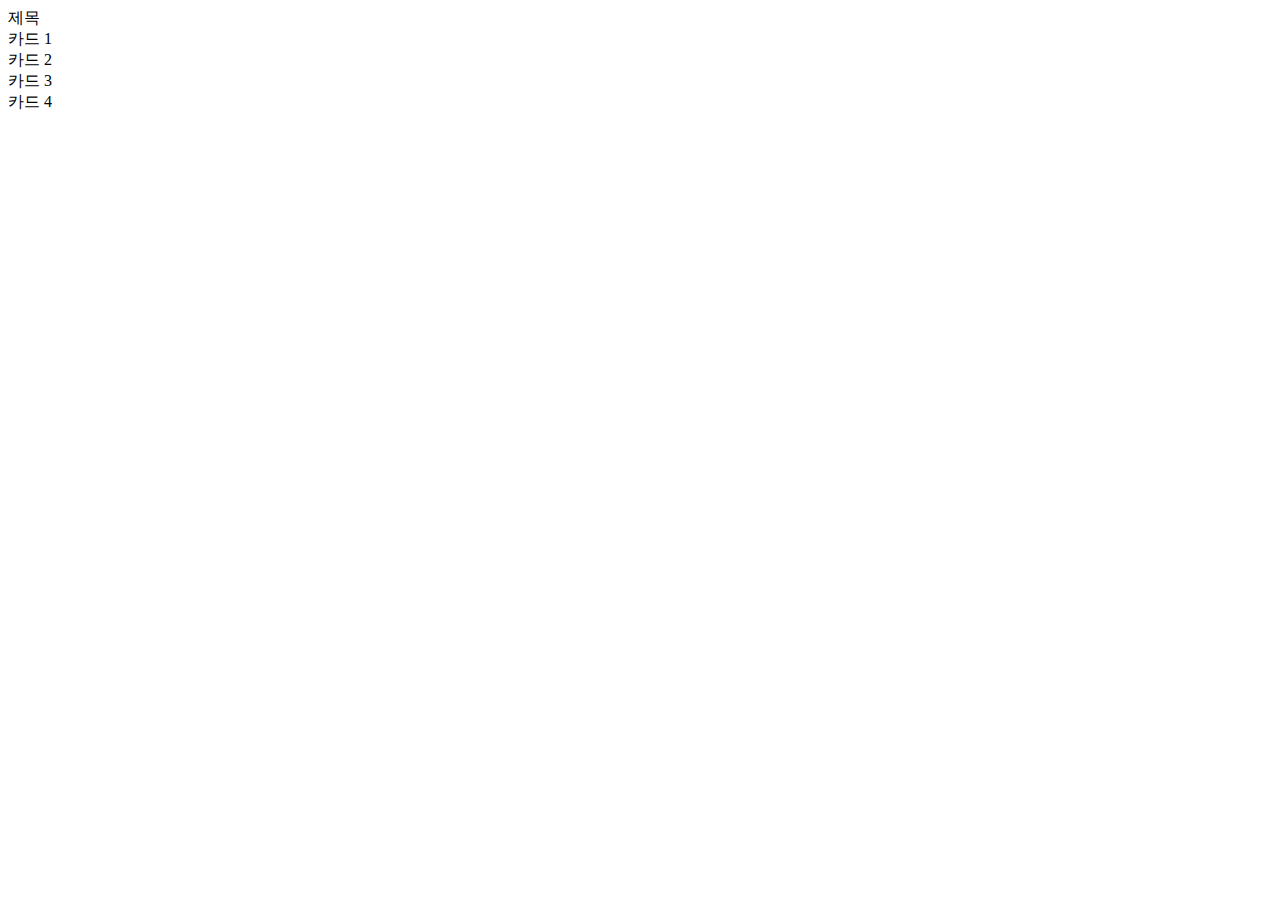
==== index.html @ 53d0818d "yejin kim git hub" ====
<!DOCTYPE html>
<html lang="ko-KR">
<head>
  <meta charset="UTF-8">
  <meta name="viewport" content="width=device-width, initial-scale=1.0">
  <meta http-equiv="X-UA-Compatible" content="ie=edge">
  <title>포트폴리오</title>
  <link rel="stylesheet" href="css/style.css">
</head>
<body>
  <div class="container">
    <!-- div. grid*5 -->
    <div class="grid heading">제목</div>
    <div class="card">
      <div class="grid card1">카드 1</div>
      <div class="grid card2">카드 2</div>
      <div class="grid card3">카드 3</div>
      <div class="grid card4">카드 4</div>
    </div>
  </div>
</body>
</html>
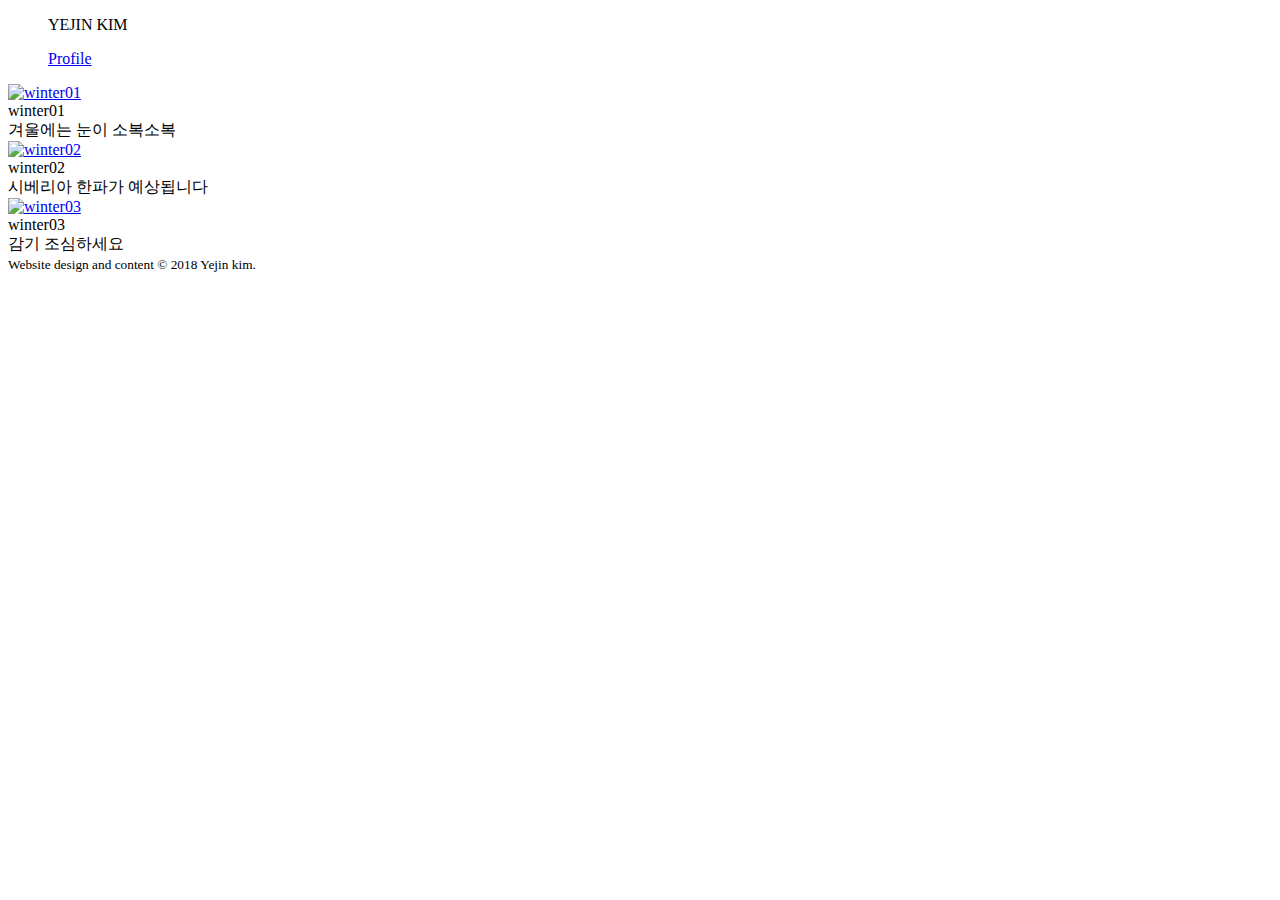
==== commit dfc3a66c: "내용수정" ====
--- a/index.html
+++ b/index.html
@@ -1,22 +1,39 @@
 <!DOCTYPE html>
 <html lang="ko-KR">
+
 <head>
   <meta charset="UTF-8">
   <meta name="viewport" content="width=device-width, initial-scale=1.0">
   <meta http-equiv="X-UA-Compatible" content="ie=edge">
-  <title>포트폴리오</title>
-  <link rel="stylesheet" href="css/style.css">
+  <title>YEJIN KIM PORTFOLIO</title>
+  <link rel="stylesheet" href="css/Yejin kim.css">
 </head>
+
 <body>
-  <div class="container">
-    <!-- div. grid*5 -->
-    <div class="grid heading">제목</div>
-    <div class="card">
-      <div class="grid card1">카드 1</div>
-      <div class="grid card2">카드 2</div>
-      <div class="grid card3">카드 3</div>
-      <div class="grid card4">카드 4</div>
-    </div>
+  <div class="header">
+    <ul class="name text-1">YEJIN KIM</ul>
+    <ul class="profile montserrat text-2"><a href="Profile.html" title="Go to profile page">Profile</a></ul>
   </div>
+  <div class="line"></div>
+  <div class="main">
+    <li class="main-menu"><a href="#"><img src="img/winter01.jpg" alt="winter01"></a>
+      <div class="card-text text-3">winter01</div>
+      <div class="card-text-sub text-4">겨울에는 눈이 소복소복</div>
+    </li>
+    <li class="main-menu"><a href="#"><img src="img/winter02.jpg" alt="winter02"></a>
+      <div class="card-text text-3">winter02</div>
+      <div class="card-text-sub text-4">시베리아 한파가 예상됩니다</div>
+    </li>
+    <li class="main-menu"><a href="#"><img src="img/winter03.jpg" alt="winter03"></a>
+      <div class="card-text text-3">winter03</div>
+      <div class="card-text-sub text-4">감기 조심하세요</div>
+    </li>
+  </div>
+  <div class="footer">
+    <small class="copyright text-5">
+      Website design and content &copy; 2018 Yejin kim.
+  </div>
+
 </body>
+
 </html>